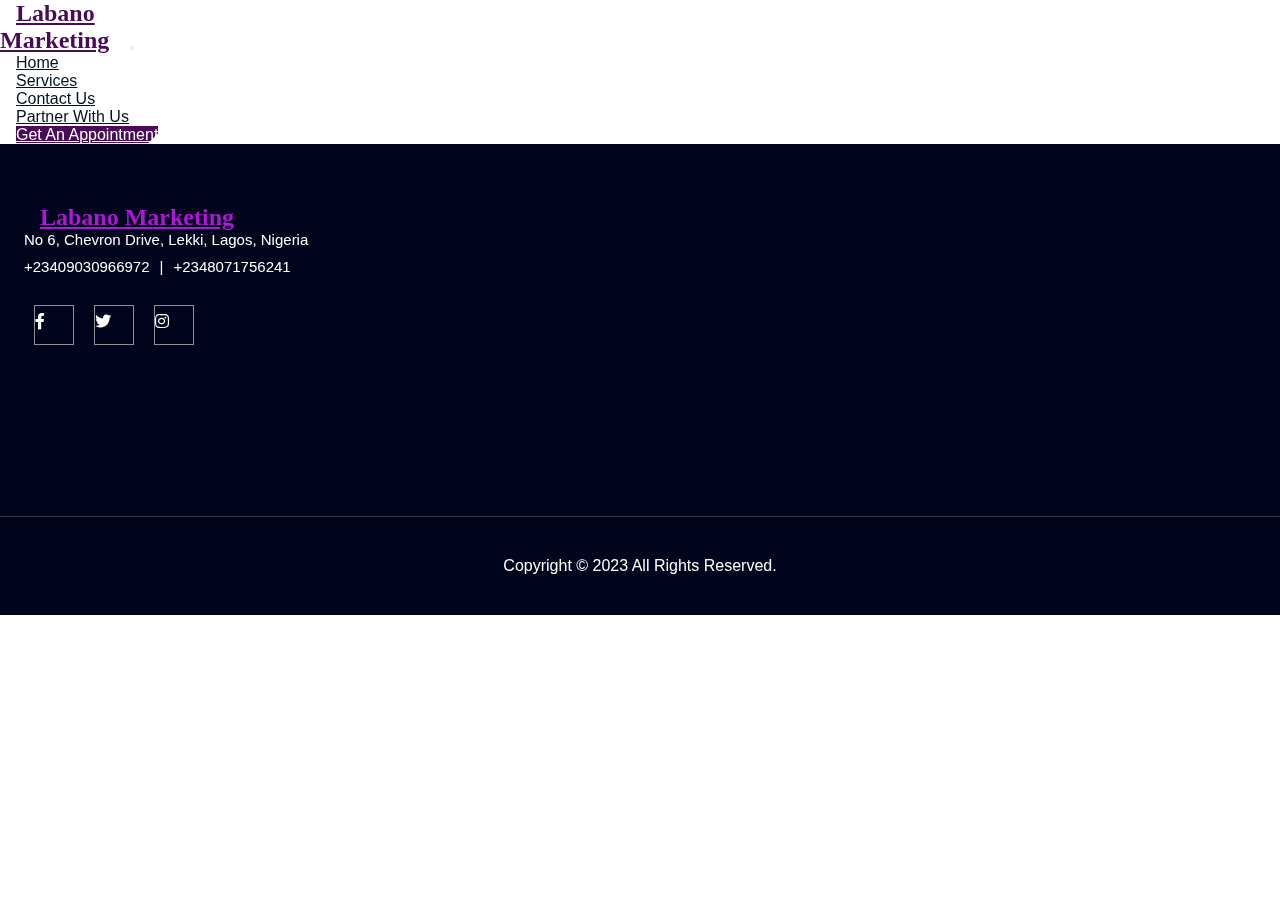
==== about.html @ 9d72ec0b "update about" ====
<!DOCTYPE html>
<html lang="en">
<head>
    <meta charset="UTF-8">
    <meta http-equiv="X-UA-Compatible" content="IE=edge">
    <meta name="viewport" content="width=device-width, initial-scale=1.0">
    <link href="https://fonts.googleapis.com/css2?family=Poppins:wght@400;600&display=swap"rel="stylesheet">
    <link rel="stylesheet" href="https://cdn.jsdelivr.net/npm/bootstrap-icons@1.10.3/font/bootstrap-icons.css">
    <link href="https://cdn.jsdelivr.net/npm/bootstrap@5.0.2/dist/css/bootstrap.min.css" rel="stylesheet" integrity="sha384-EVSTQN3/azprG1Anm3QDgpJLIm9Nao0Yz1ztcQTwFspd3yD65VohhpuuCOmLASjC" crossorigin="anonymous">
    <link rel="stylesheet" href="https://cdnjs.cloudflare.com/ajax/libs/font-awesome/5.15.3/css/all.min.css"/>
    <link href="https://fonts.googleapis.com/css?family=Lato:100,300,400,700,900"rel="stylesheet"/>
    <link rel="stylesheet" href="style.css">
    <title>about us</title>
    <link rel="shortcut icon" href="favicon-16x16.png" type="image/x-icon">
</head>
<body>

<!--             navbar              -->

<nav id="navbar" class="navbar navbar-expand-lg navbar-light bg-white">
    <div class="container-fluid  container-md">
      <a class="navbar-brand logo" href="#"><img src="">Labano <br> Marketing</a>
      <button class="navbar-toggler" type="button" data-bs-toggle="collapse" data-bs-target="#navbarSupportedContent" aria-controls="navbarSupportedContent" aria-expanded="false" aria-label="Toggle navigation">
        <span class="navbar-toggler-icon"></span>
      </button>
      <div class="collapse navbar-collapse" id="navbarSupportedContent">
        <ul class="navbar-nav me-auto mb-2 mb-lg-0 text-black-50">
            <li class="nav-item">
                <a class="nav-link " aria-current="page" href="index.html">Home</a>
              </li>
              <li class="nav-item">
                <a class="nav-link" href="#">Services</a>
              </li>
              <li class="nav-item">
                <a class="nav-link" href="contact.html">Contact Us</a>
              </li>
  
              <li class="nav-item">
                <a class="nav-link" href="#">Partner With Us</a>
              </li>
        </ul>
        <a href="https://instagram.com/labanomarketing" class="btn btn-outline-success" type="submit">Get An Appointment</a>
      </div>
    </div>
  </nav>
  


         <!--                footer section                   -->

         <section class="contact-area" id="contact">
            <div class="container">
                <div class="row">
                    <div class="col-lg-6 offset-lg-3">
                        <div class="contact-content text-center">
                            <a class="f-logo text-decoration-none" href="#">Labano Marketing</a>
                            <h6>No 6, Chevron Drive, Lekki, Lagos, Nigeria</h6>
                            <h6>+23409030966972<span>|</span>+2348071756241</h6>
                            <div class="contact-social">
                                <ul class="footer-ul">
                                    <li><a class="hover-target" href=""><i class="fab fa-facebook-f"></i></a></li>
                                    <li><a class="hover-target" href=""><i class="fab fa-twitter"></i></a></li>
                                    <li><a class="hover-target" href=""><i class="fab fa-instagram"></i></a></li>
                                </ul>
                            </div>
                        </div>
                    </div>
                </div>
            </div>
        </section>
        <!-- =============== 1.9 Contact Area End ====================-->
        <!-- =============== 1.9 Footer Area Start ====================-->
        <footer>
            <p>Copyright &copy; 2023   All Rights Reserved.</p>
        </footer>
    
    
    
    
    
    
    
    
    
    
    
    <!--          scroll reveal          -->
    
    
        <script>
    
          ScrollReveal({
              origin: 'top',
              distance: '60px',
              duration: 2500,
              delay: 300,
          });
          ScrollReveal().reveal('.hero-section h1');
          ScrollReveal().reveal('.SECTION-ONE-TEXT-DIV p',{delay: 400} );
          ScrollReveal().reveal(`.overlaybtns`, {delay: 500})
          ScrollReveal().reveal('.hero-img img',{delay: 600} );
          ScrollReveal().reveal('.who-sec',{delay: 700} );
          ScrollReveal().reveal('.card-section',{delay: 800} );
          ScrollReveal().reveal('.counter-section',{delay: 900} );
          
        </script>
    
          <script src="https://cdn.jsdelivr.net/npm/bootstrap@5.0.2/dist/js/bootstrap.bundle.min.js" integrity="sha384-MrcW6ZMFYlzcLA8Nl+NtUVF0sA7MsXsP1UyJoMp4YLEuNSfAP+JcXn/tWtIaxVXM" crossorigin="anonymous"></script>
          <script src="https://code.jquery.com/jquery-3.2.1.min.js"></script>
          <script src="https://cdnjs.cloudflare.com/ajax/libs/animejs/2.0.2/anime.min.js"></script>
          <script src="script.js"></script>
      
      </body>
      </html>
---- style.css ----
@import url('https://fonts.googleapis.com/css2?family=Niconne&display=swap');
@import url('https://fonts.googleapis.com/css2?family=Poppins:wght@300;400;500;600;700;800&display=swap');
@import url('https://fonts.googleapis.com/css2?family=Montserrat:wght@100;200;300;400;500;600;700;800;900&family=Nunito:wght@200;300;400;500;600;700;800;900;1000&display=swap');
*  {
    padding: 0;
    margin: 0;
    box-sizing: border-box;
    /* font-family: 'Niconne', cursive; */
}

body{
    font-family: sans-serif,"Playfair Display",georgia,serif;
    perspective: 1000px;
    transform-style: preserve-3d;
    box-sizing: border-box;
    /* background: #C33764;
    background: -webkit-linear-gradient(45deg, #1D2671 10%, #C33764 80%);
    background: linear-gradient(45deg, #1D2671 10%, #C33764 80%); */
}


/*                      navbar                        */


nav { 
    min-height: 12vh;
    background: #ffffff !important;
}

.logo {
    font-family: cursive;
    font-size: 1.5rem;
    color: #490b58 !important;
    font-weight: 550 !important;
}

.navbar-nav {
    margin: auto;
}

a {
    margin-inline: 1rem;
}

.nav-item a {
    color: #001122 !important;
}


.btn {
    background-color: #490b58 !important;
    color: #fff !important;
    border: none !important;
    clip-path: polygon(0 0, 100% 0, 100% calc(100% - 10px), calc(100% - 10px) 100%, 0 100%);
    transition: all 0.2s ease-in-out;
}




/*             hero section            */

.hero-section {
    min-height: 100vh;
    display: flex;
    justify-content: space-between;
}

.hero-text {
    padding-top: 12rem;
    color: #490b58;
    animation: zoom-in-zoom-out 10s ease-out infinite; 
}

@keyframes zoom-in-zoom-out {
    0% {
      transform: scale(1, 1);
    }
    50% {
      transform: scale(1.05, 1.05);
    }
    100% {
      transform: scale(1, 1);
    }
  }

.hero-text h1 {
  font-size: 55px;
  font-weight: 700;
  font-family: 'Gill Sans', 'Gill Sans MT', Calibri, 'Trebuchet MS', sans-serif;
}

.hero-text p {
    color: #131418;
}

.hero-img img {
    height: auto;
    max-width: 90%;
    animation: an 20s ease-out infinite;
}

@keyframes an{
  from{
      opacity: 1;
      transform: perspective(500px) translate3d(-35px, -40px, -150px) rotate3d(1, -1, 0, 35deg);
  }
  to{
      opacity: 1;
      transform: perspective(500px) translate3d(0, 0, 0);
  }
}

/*  medis query */

@media screen and (max-width: 992px) {
    .hero-section {
        display: block;
    }

    .hero-text h1 {
        font-size: 45px;
    }

    .hero-text {
        padding: 50px;
    }
}

@media screen and (max-width: 768px) {
    .hero-text h1 {
        font-size: 40px;
    }
}

@media screen and (max-width: 425px) {
    .hero-text h1 {
        font-size: 35px;
    }
}

@media screen and (max-width: 375px) {
    .hero-text h1 {
        font-size: 32px;
    }
}

@media screen and (max-width: 320px) {
    .hero-text h1 {
        font-size: 30px;
    }
}




/*         who are we section       */

.who-sec {
    min-height: 120vh;
    background: linear-gradient(45deg, #1D2671 10%, #C33764 80%);
  }
  
  .who {
    padding-top: 8rem;
  }
  
  .we {
    padding-top: 5rem;
    font-family: 'Gill Sans', 'Gill Sans MT', Calibri, 'Trebuchet MS', sans-serif;
  }
  
  .whobtn {
    margin: 2rem 3rem;
  }

  /*   media query  */
  
  @media screen and (max-width: 600px) {
    .who-sec {
        min-height: 180vh;
    }
  }


/*         card section           */

.card-text h1{
    color: #0d144d;
}

.card-section {
    min-height: 120vh;
    display: flex;
    padding: 0 4em;
    flex-wrap: wrap;
    justify-content: space-around;
    align-items: center;
    background: #ffffff;
  }
  .container {
    perspective: 1000px;
    height: 28vh;
    width: 100%;
    cursor: pointer;
  }
  .card {
    transform-style: preserve-3d;
    height: 100%;
    width: 100%;
    transition: 0.5s ease;
  }
  .front,
  .back {
    height: 100%;
    width: 100%;
    transform-style: preserve-3d;
    color: #fcfcfc;
    display: flex;
    align-items: center;
    justify-content: center;
    text-align: center;
    position: absolute;
    top: 0;
    bottom: 0;
    border: none;
    backface-visibility: hidden;
  }
  .front {
    background-color: #C33764;
  }
  .front img {
    width: 5em;
  }
  .content {
    transform: translateZ(60px);
  }
  .content h3 {
    font-size: 22px;
    margin-top: 1em;
    font-weight: 600;
    letter-spacing: 0.04em;
  }
  .content p {
    font-size: 14px;
    line-height: 2em;
    letter-spacing: 0.02em;
    padding: 0 3em;
  }
  .back {
    background-color: #0f043a;
    transform: rotateX(180deg);
  }
  .container:hover .card {
    transform: rotateX(180deg);
  }

  @media screen and (min-width: 992px) {
    .card-section {
      padding: 0 1em;
    }
    .container {
      flex-basis: 0 0 33.33%;
      max-width: 33.33%;
      padding: 0 1.5em;
    }
  }

  @media screen and (max-width: 768px) {
    .card-section {
        min-height: 200vh;
    }
  }


  /* button */

  #btn {
    background: linear-gradient(45deg, #0d144d 10%, #0d144d 80%);
  }

  .btn-div {
    filter: drop-shadow(2px 2px 2px crimson);
  }


  

  /*            counter box sec              */

.conter-section {
	font-family: 'Roboto', sans-serif;
	color: #fff;

	/* Push to bottom */
	display: flex;
	flex-direction: column;
	justify-content: flex-end;
	min-height: 100vh;
}


.count-box {
	max-width: 1100px;
	margin: 0 auto;
	overflow: auto;
}

.header {
	flex: 1;
	height: 100%;
	display: flex;
	align-items: center;
	justify-content: center;
}

.header h1 {
	font-size: 60px;
}

.counters {
	background: #0f043a;
	color: #fff;
	padding: 40px 20px;
}

.counters .count-box {
	display: grid;
	grid-template-columns: repeat(4, 1fr);
	grid-gap: 30px;
	text-align: center;
}


.counters .counter {
	font-size: 45px;
	margin: 10px 0;
}

.count {
    border: 2px solid #fff;
    border-radius: 10px;
}

@media (max-width: 700px) {
	.counters .count-box {
		grid-template-columns: repeat(2, 2fr);
	}

	.counters .container > div:nth-of-type(1),
	.counters .container > div:nth-of-type(2) {
		/* border-bottom: 1px lightskyblue solid; */
		padding-bottom: 20px;
	}
}


/*                  brand section                     */

.brands-text h3{
    font-weight: 900;
    color: #0f043a;
}

.brand-img {
   margin-inline: 0.5em;
   justify-content: space-between;
}

.img-2 {
    margin-top: 5.5rem;
}

.img-3 {
    margin-top: 5rem;
}

.img-4 {
    margin-top: 5rem;
}

.img-5 {
    margin-top: 5rem;
}

.img-6 {
    margin-top: 5rem;
}

/* media query */

 @media (max-width: 600px) {
    .brands-text h3 {
        font-size: 20px;
     }  
}

@media (max-width: 400px) {
    .brands-text h3 {
        font-size: 16px;
     }  
}

@media (max-width: 350px) {
    .brands-text h3 {
        font-size: 16px;
     }  
}

/* @media (max-width: 425px) {
    .brand-img-div {
        margin: auto;
        justify-content: center;
        align-items: center;
        place-items: center;
    }
} */









/*                 contact form         */




html {
  scroll-behavior: smooth;
}

.form-container-main {
  min-height: 100vh;
  width: 100%;
  display:flex;
  justify-content: center;
  align-items: center;
  padding: 30px 0px;
  background: linear-gradient(45deg, #1D2671 10%, #C33764 80%);
}

.form-container {
  width: 50%;
  background-color: #090f42;
  padding: 30px 30px 30px 0px;
  display: flex;
  border-left: 5px solid crimson;
  clip-path: polygon(0 0, 100% 0, 100% calc(100% - 20px), calc(100% - 20px) 100%, 0 100%);
}

  /*  media query */

  @media (max-width:1200px){

    .form-container {
    width: 65%;
    }
  }

  @media(max-width:1100px) {

    .form-container {
        width: 80%;
    }
    
  }

  @media(max-width:800px) {

    .form-container {
        display: block;
        padding: 30px;
        width: 90%;
    }
   

    .form-image {
      height: 300px;
    }
  }


  .form-image {
    flex-basis:50%;
  }
    .montserrat{
      margin-left: 30px;
      color: white;
      font-weight: 800;
    }
    

    @media(max-width:800px) {
        .montserrat{
            margin-left: 0px;
        }
    }
       
      
/*     
    model-viewer {
      margin-top:-30px;
      height:100%;
      width:100%;
    } */


  

  .form {
    flex-basis:50%;
  }

    input{
      color: #fff;
      width: 100%;
      background-color: #194653;
      border: none;
      outline: none;
      padding: 10px;
      margin-bottom: 20px;
      font-weight: bold;
      transition: all 0.2s ease-in-out;
      border-left: 1px solid transparent;
    }

    input:focus {
        border-left: 5px solid crimson;
      }
    

    textarea {
      width: 100%;
      padding: 10px;
      border: none;
      outline: none;
      background-color: #0c3c4b;
      color: #fff;
      font-weight: bold;
      resize: none;
      max-height: 150px;
      margin-bottom: 20px;
      border-left: 1px solid transparent;
      transition: all 0.2s ease-in-out;
    }

      textarea:focus {
        border-left: 5px solid crimson;
      }
    

    .button-container {
      display: flex;
      gap: 10px;
    }

    .send-button {

        flex-basis: 70%;
        background: crimson;
        padding:10px;
        color: #fff;
        text-align: center;
        font-weight: bold;
        border: 1px solid transparent;
        transition: all 0.2s ease-in-out;
    }

    .send-button:hover {
          background:transparent;
          border: 1px solid crimson;
          color: #fff;
        }
      

    .reset-button-container {
        filter: drop-shadow(1px 1px 0px crimson);
        flex-basis: 30%;
      }
    .reset-button {
          position: relative;
          text-align: center;
          padding: 10px;
          color: #fff;
          font-weight: bold;
          background: #03051a;
          clip-path: polygon(0 0, 100% 0, 100% calc(100% - 10px), calc(100% - 10px) 100%, 0 100%);
          transition: all 0.2s ease-in-out;
    }

    .reset-button:hover {
            background: crimson;
            color: #fff;
    }




/*             footer section                */


.footer-ul {
  margin: 0;
  padding: 0;
  list-style: none;
}

.f-logo {
    color: #b016d6;
    font-family: cursive;
    font-size: 1.5rem;
    font-weight: 550 !important;
}
.contact-area {
  padding: 60px 0;
  border-bottom: 1px solid #353C46;
height: auto;
overflow: hidden;
}

.contact-content p {
font-size: 15px;
margin: 30px 0 60px;
position: relative;
}

.contact-content p::after {
background: #fff;
bottom: -30px;
content: "";
height: 1px;
left: 50%;
position: absolute;
transform: translate(-50%);
width: 80%;
}

.contact-content h6 {
color: #fff;
font-size: 15px;
font-weight: 400;
margin-bottom: 10px;
}

.contact-content span {
color: #fff;
margin: 0 10px;
}

.contact-social {
margin-top: 30px;
}

.contact-social > ul {
display: inline-flex;
}

.contact-social ul li a {
border: 1px solid #8b9199;
color: #fff;
display: inline-block;
height: 40px;
margin: 0 10px;
padding-top: 7px;
transition: all 0.4s ease 0s;
width: 40px;
}

.contact-social ul li a:hover {
border: 1px solid #C33764;
color: #C33764;
}

.contact-content img {
max-width: 210px;
}

.contact-area, footer {
background: #01041d;
color: #fff;
}

footer p {
padding: 40px 0;
text-align: center;
}

footer {
  height: auto;
  overflow: hidden;
}



/*                               services pages                          */




/*                               about us page                          */




/*                               partner page                           */
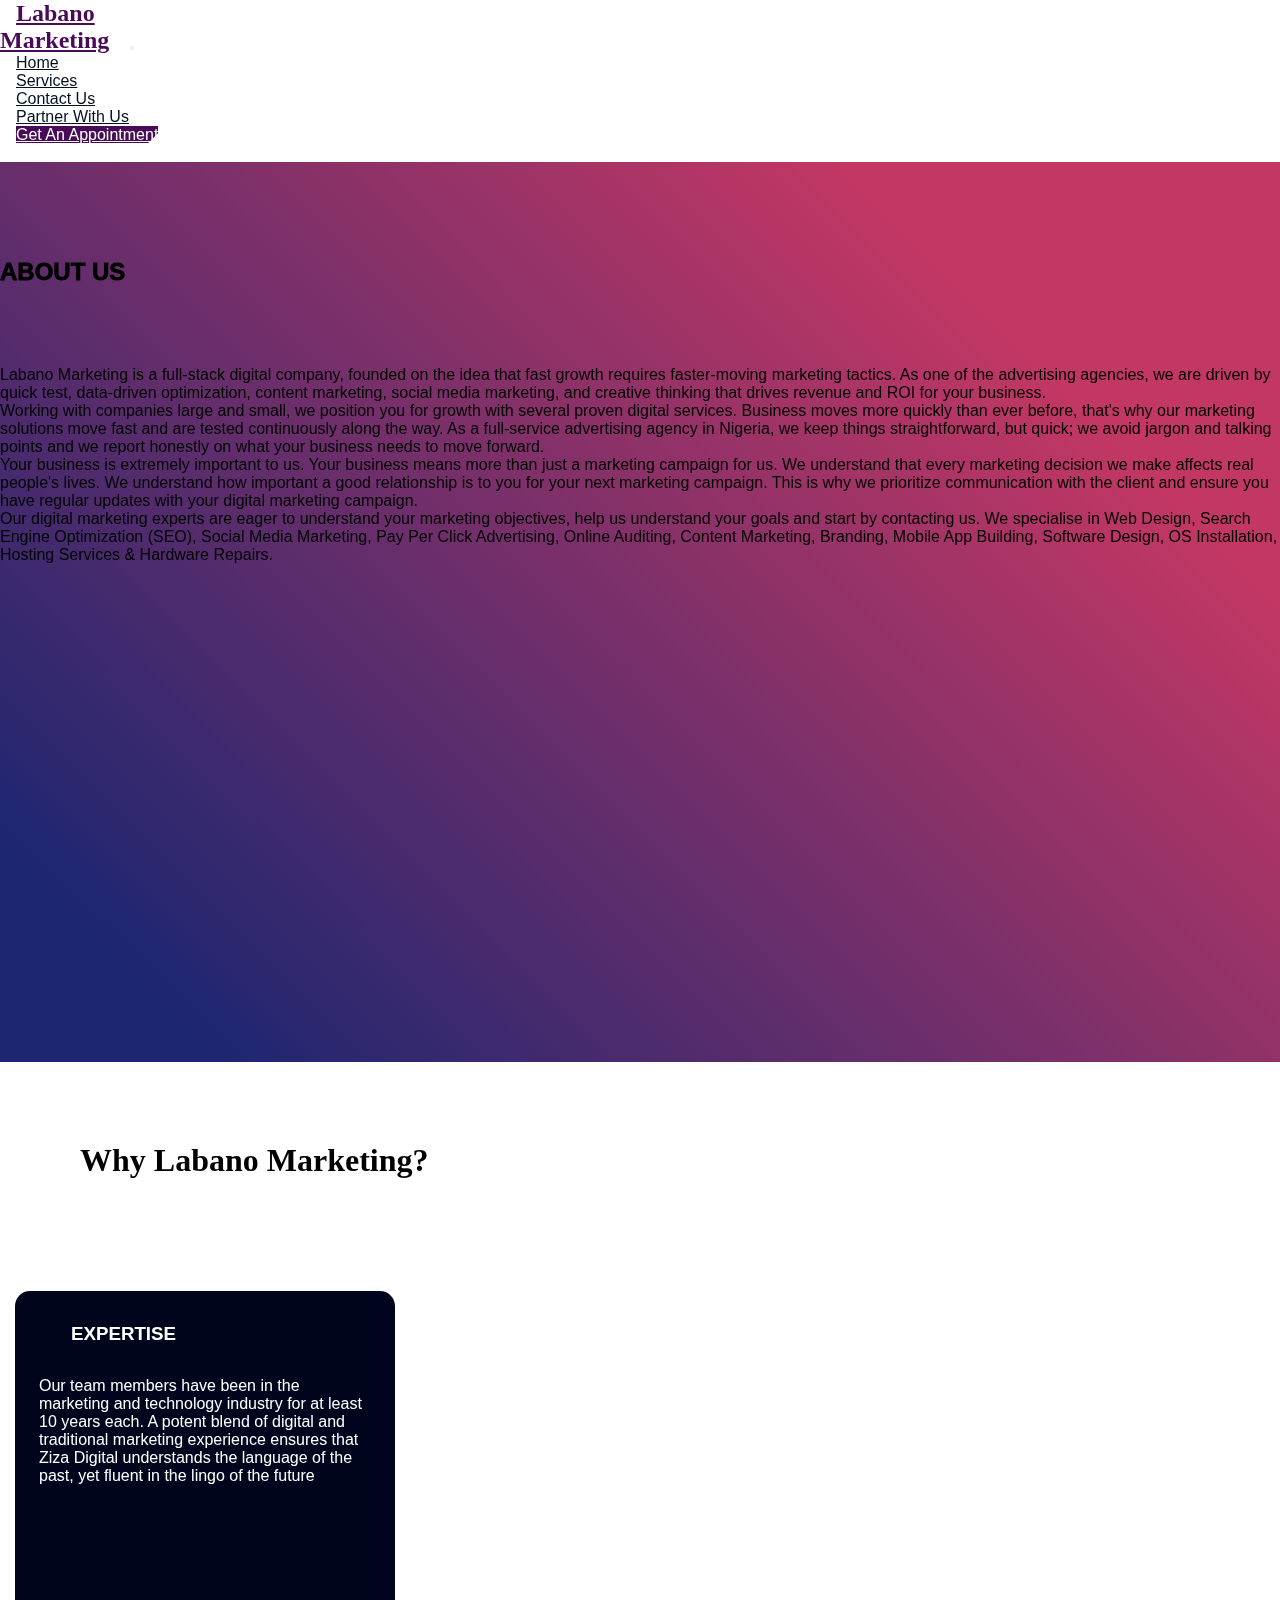
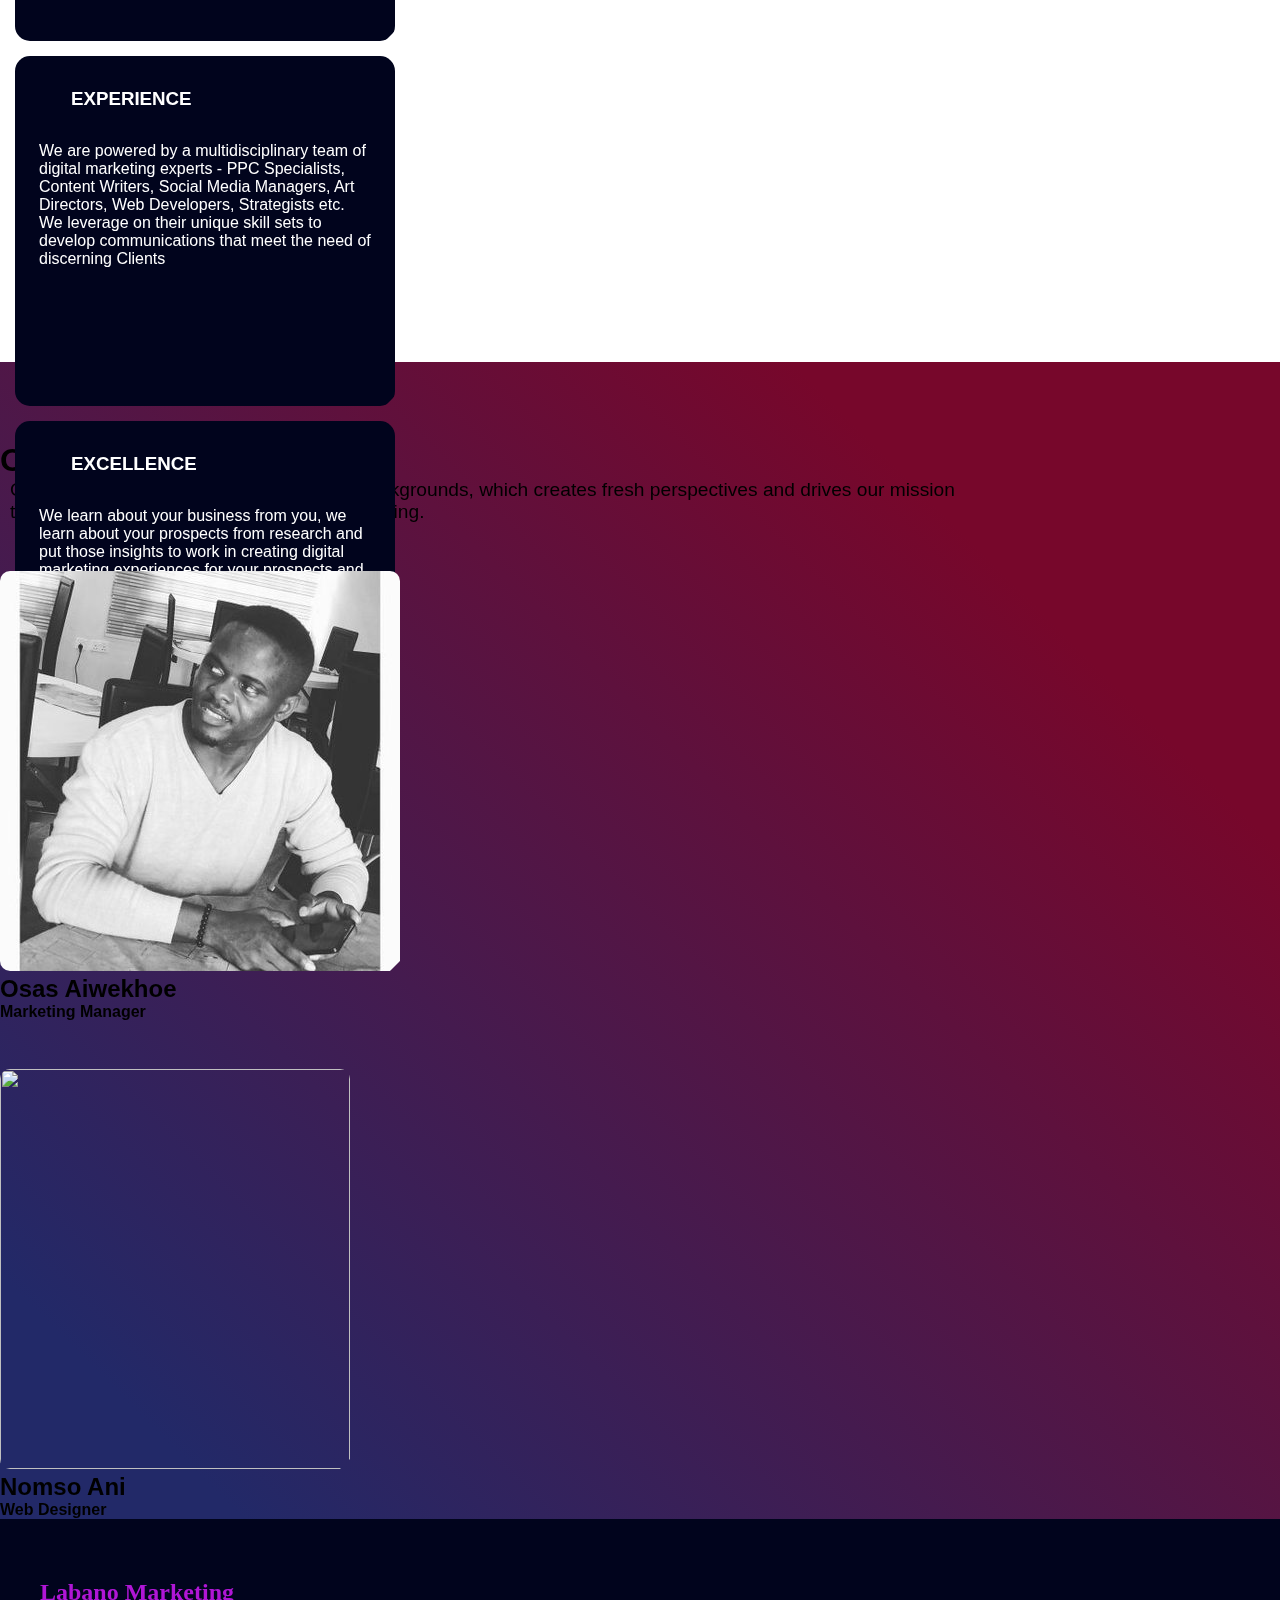
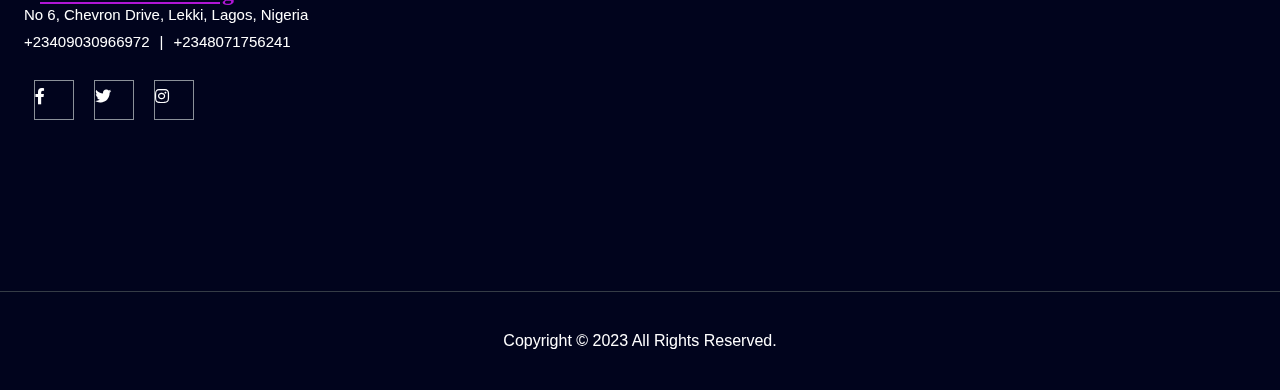
==== commit d39acf32: "update about" ====
--- a/about.html
+++ b/about.html
@@ -10,7 +10,7 @@
     <link rel="stylesheet" href="https://cdnjs.cloudflare.com/ajax/libs/font-awesome/5.15.3/css/all.min.css"/>
     <link href="https://fonts.googleapis.com/css?family=Lato:100,300,400,700,900"rel="stylesheet"/>
     <link rel="stylesheet" href="style.css">
-    <title>about us</title>
+    <title>about-us</title>
     <link rel="shortcut icon" href="favicon-16x16.png" type="image/x-icon">
 </head>
 <body>
@@ -29,21 +29,108 @@
                 <a class="nav-link " aria-current="page" href="index.html">Home</a>
               </li>
               <li class="nav-item">
-                <a class="nav-link" href="#">Services</a>
+                <a class="nav-link" href="services.html">Services</a>
               </li>
               <li class="nav-item">
                 <a class="nav-link" href="contact.html">Contact Us</a>
               </li>
   
               <li class="nav-item">
-                <a class="nav-link" href="#">Partner With Us</a>
+                <a class="nav-link" href="partner.html">Partner With Us</a>
               </li>
         </ul>
         <a href="https://instagram.com/labanomarketing" class="btn btn-outline-success" type="submit">Get An Appointment</a>
       </div>
     </div>
   </nav>
-  
+
+
+
+
+  <div class="about-pic">
+    <img src="group-pic.jpg" alt="">
+   </div>
+
+
+      <!--              who are we section             -->
+
+ <section class="who-sec overflow-hidden">
+    <div class="who">
+     <h2 class="text-center pb-lg-3 text-white">ABOUT US</h2>
+    </div>
+  
+    <div class="we container-sm text-white">
+      <p class="">
+        Labano Marketing is a full-stack digital company, founded on the idea that fast growth requires faster-moving marketing tactics. As one of the advertising agencies, we are driven by quick test, data-driven optimization, content marketing, social media marketing, and creative thinking that drives revenue and ROI for your business. 
+      </p>
+  
+      <p>
+        Working with companies large and small, we position you for growth with several proven digital services. Business moves more quickly than ever before, that's why our marketing solutions move fast and are tested continuously along the way. As a  full-service advertising agency in Nigeria, we keep things straightforward, but quick; we avoid jargon and talking points and we report honestly on what your business needs to move forward.
+      </p>
+  
+      <p>
+        Your business is extremely important to us. Your business means more than just a marketing campaign for us. We understand that every marketing decision we make affects real people's lives. We understand how important a good relationship is to you for your next marketing campaign. This is why we prioritize communication with the client and ensure you have regular updates with your digital marketing campaign.
+      </p>
+  
+      <p>
+        Our digital marketing experts are eager to understand your marketing objectives, help us understand your goals and start by contacting us. We specialise in Web Design, Search Engine Optimization (SEO), Social Media Marketing, Pay Per Click Advertising, Online Auditing, Content Marketing, Branding, Mobile App Building, Software Design, OS Installation, Hosting Services & Hardware Repairs.
+      </p>
+  
+    </div>
+   </section>
+
+
+   <!--          why section         -->
+
+   <section class=" card-sec-1">
+      
+    <div class="card-sec-text text-center">
+      <h1>Why Labano Marketing?</h1>
+    </div>
+
+    <div class="d-flex justify-content-center flex-wrap card-div">
+      <div class="card-1 container">
+          <h3 class="text-center">EXPERTISE</h3>
+          <p class="text-center" >Our team members have been in the marketing and technology industry for at least 10 years each. A potent blend of digital and traditional marketing experience ensures that Ziza Digital understands the language of the past, yet fluent in the lingo of the future</p>
+      </div>
+
+      <div class="card-1 container">
+          <h3 class="text-center">EXPERIENCE</h3>
+          <p class="text-center"> We are powered by a multidisciplinary team of digital marketing experts - PPC Specialists, Content Writers, Social Media Managers, Art Directors, Web Developers, Strategists etc. We leverage on their unique skill sets to develop communications that meet the need of discerning Clients</p>
+         
+      </div>
+      <div class="card-1 container">
+          <h3 class="text-center" >EXCELLENCE</h3>
+          <p class="text-center"> We learn about your business from you, we learn about your prospects from research and put those insights to work in creating digital marketing experiences for your prospects and clients </p>
+      </div>
+    </div>
+
+  </section>
+
+
+  <!--             team section               -->
+  
+  <section class="team-sec">
+    <div class="team-text text-lg-center text-sm-center">
+      <h1 class="text-white">Our Team</h1>
+      <p class="team-p font-monospace text-white">Our team is defined by its eclectic mix of backgrounds, which creates fresh perspectives and drives our mission <br> to building Africa’s largest platform for Marketing.</p>
+    </div>
+
+    <div class="team-image d-flex justify-content-evenly flex-wrap">
+
+      <div class="osas">
+        <img class="team-img" src="osas-labano-homes.jpg" width= alt="">
+        <h2 class="text-center text-white">Osas Aiwekhoe</h2>
+        <h4 class="text-center text-white">Marketing Manager</h4>
+      </div>
+
+      <div class="nomso">
+        <img class="team-img"  src="nomso labano marketing.jpg" width="350" height="400" alt="">
+        <h2 class="text-center text-white">Nomso Ani</h2>
+        <h4 class="text-center text-white">Web Designer</h4>
+      </div>
+    </div>
+  </section>
 
 
          <!--                footer section                   -->
--- a/style.css
+++ b/style.css
@@ -157,12 +157,16 @@
 /*         who are we section       */
 
 .who-sec {
-    min-height: 120vh;
+    min-height: 100vh;
     background: linear-gradient(45deg, #1D2671 10%, #C33764 80%);
   }
   
   .who {
-    padding-top: 8rem;
+    padding-top: 6rem;
+  }
+
+  .who h2 {
+    font-weight: 1000;
   }
   
   .we {
@@ -703,6 +707,158 @@
 
 /*                               about us page                          */
 
+.about-pic img {
+  width: 100%;
+  height: auto;
+}
+
+
+
+/*         card section 1        */
+
+.card-sec-1 {
+    
+  background-color: #fff;
+  height: 100vh;
+}
+
+.card-sec-text {
+  padding: 5rem;
+  font-family: 'fantasy';
+}
+
+.card-div {
+  margin-top: 2rem;
+}
+
+.card-1 {
+  background: #01041d;
+  height: 350px;
+  width: 380px;
+  border-radius: 15px;
+  margin: 15px;
+  clip-path: polygon(0 0, 100% 0, 100% calc(100% - 10px), calc(100% - 10px) 100%, 0 100%);
+          transition: all 0.2s ease-in-out;
+          
+}
+
+.card-1 h3 {
+  padding: 2rem;
+  color: #fff;
+}
+
+.card-1 p {
+  color: #fff;
+}
+
+
+.card p {
+  padding: 10px;
+}
+
+.card-sec-text:hover {
+  animation: shake 0.5s infinite;
+}
+
+.card-1:hover {
+  background-color: #031930;
+  color: #001122;
+  cursor: pointer;
+  transform: scale(1.03);
+  transition: all 1s ease;
+  animation: shake 0.5s infinite;
+}
+
+@media (min-width: 1px) and (max-width: 991px) {
+  .card-sec-1 {
+    height: auto;
+  }
+}
+
+
+ /* our team section */
+
+ .team-sec {
+  background: linear-gradient(45deg, #222968 10%, #77072b 80%);
+ }
+
+ .team-text {
+  padding-top: 5rem;
+ }
+
+ .team-p {
+  font-size: larger;
+  padding-left: 10px;
+  padding-right: 10px;
+ }
+ 
+ .team-img {
+  max-width: 100%;
+  margin-top: 3rem;
+  border-radius: 10px;
+  clip-path: polygon(0 0, 100% 0, 100% calc(100% - 10px), calc(100% - 10px) 100%, 0 100%);
+ }
+
+ .team-img:hover {
+  animation: shake 0.5s infinite;
+ }
+
+ @keyframes shake {
+  0% {
+    transform: translate(1px, -2px) rotate(-1deg);
+  }
+  10% {
+    transform: translate(-1px, 2px) rotate(-1deg);
+  }
+  20% {
+    transform: translate(1px, 2px) rotate(0deg);
+  }
+  30% {
+    transform: translate(3px, 2px) rotate(0deg);
+  }
+  40% {
+    transform: translate(1px, -1px) rotate(1deg);
+  }
+  50% {
+    transform: translate(-1px, -2px) rotate(-1deg);
+  }
+  60% {
+    transform: translate(-3px, 1px) rotate(0deg);
+  }
+  70% {
+    transform: translate(3px, 1px) rotate(-1deg);
+  }
+  80% {
+    transform: translate(-1px, -1px) rotate(1deg);
+  }
+  90% {
+    transform: translate(-3px, 0px) rotate(1deg);
+  }
+  100% {
+    transform: translate(1px, 1px) rotate(0deg);
+  }
+}
+
+/*   media query   */
+
+ @media (min-width: 1px) and (max-width: 575px) {
+  .team-text {
+    text-align:center;
+  }
+
+  .team-p {
+    font-size: medium;
+  }
+ }
+
+ @media (min-width: 1px) and (max-width: 400px) {
+  .team-p {
+    font-size: small;
+  }
+ }
+
+
+
 
 
 
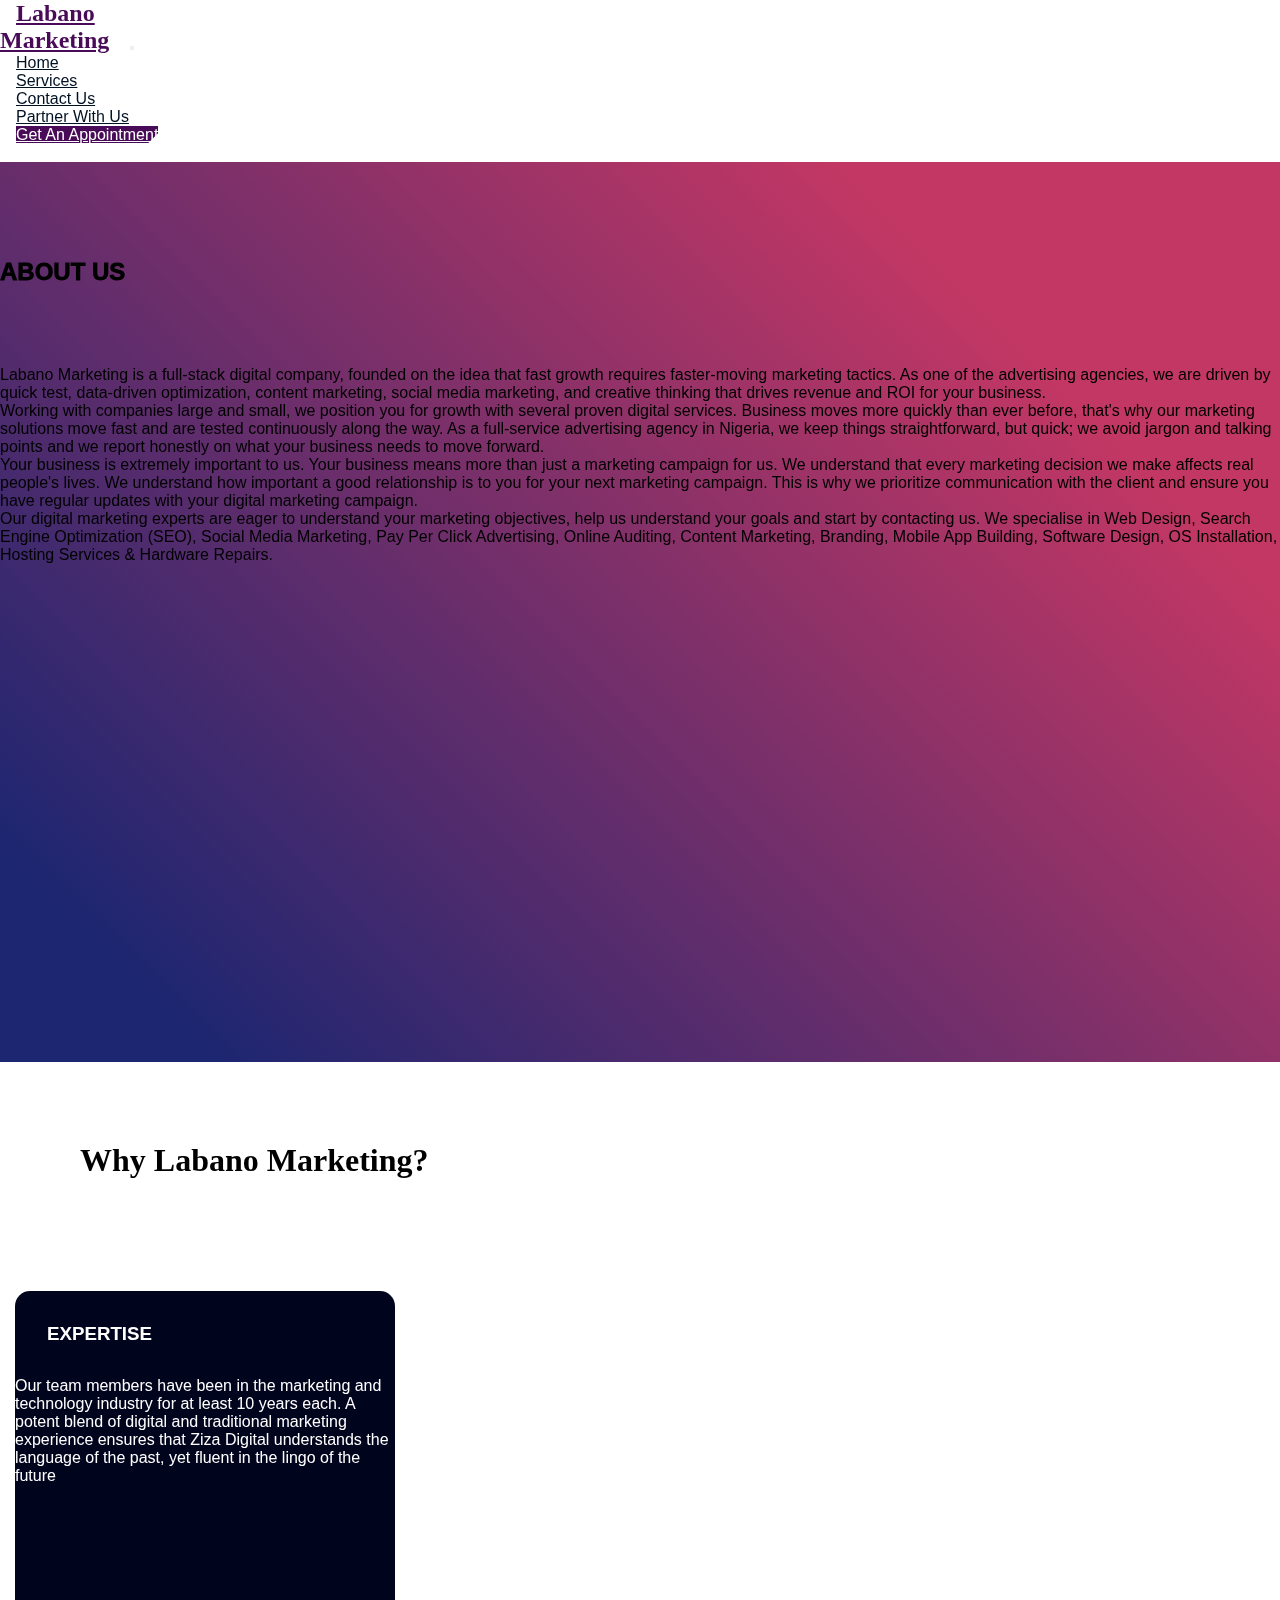
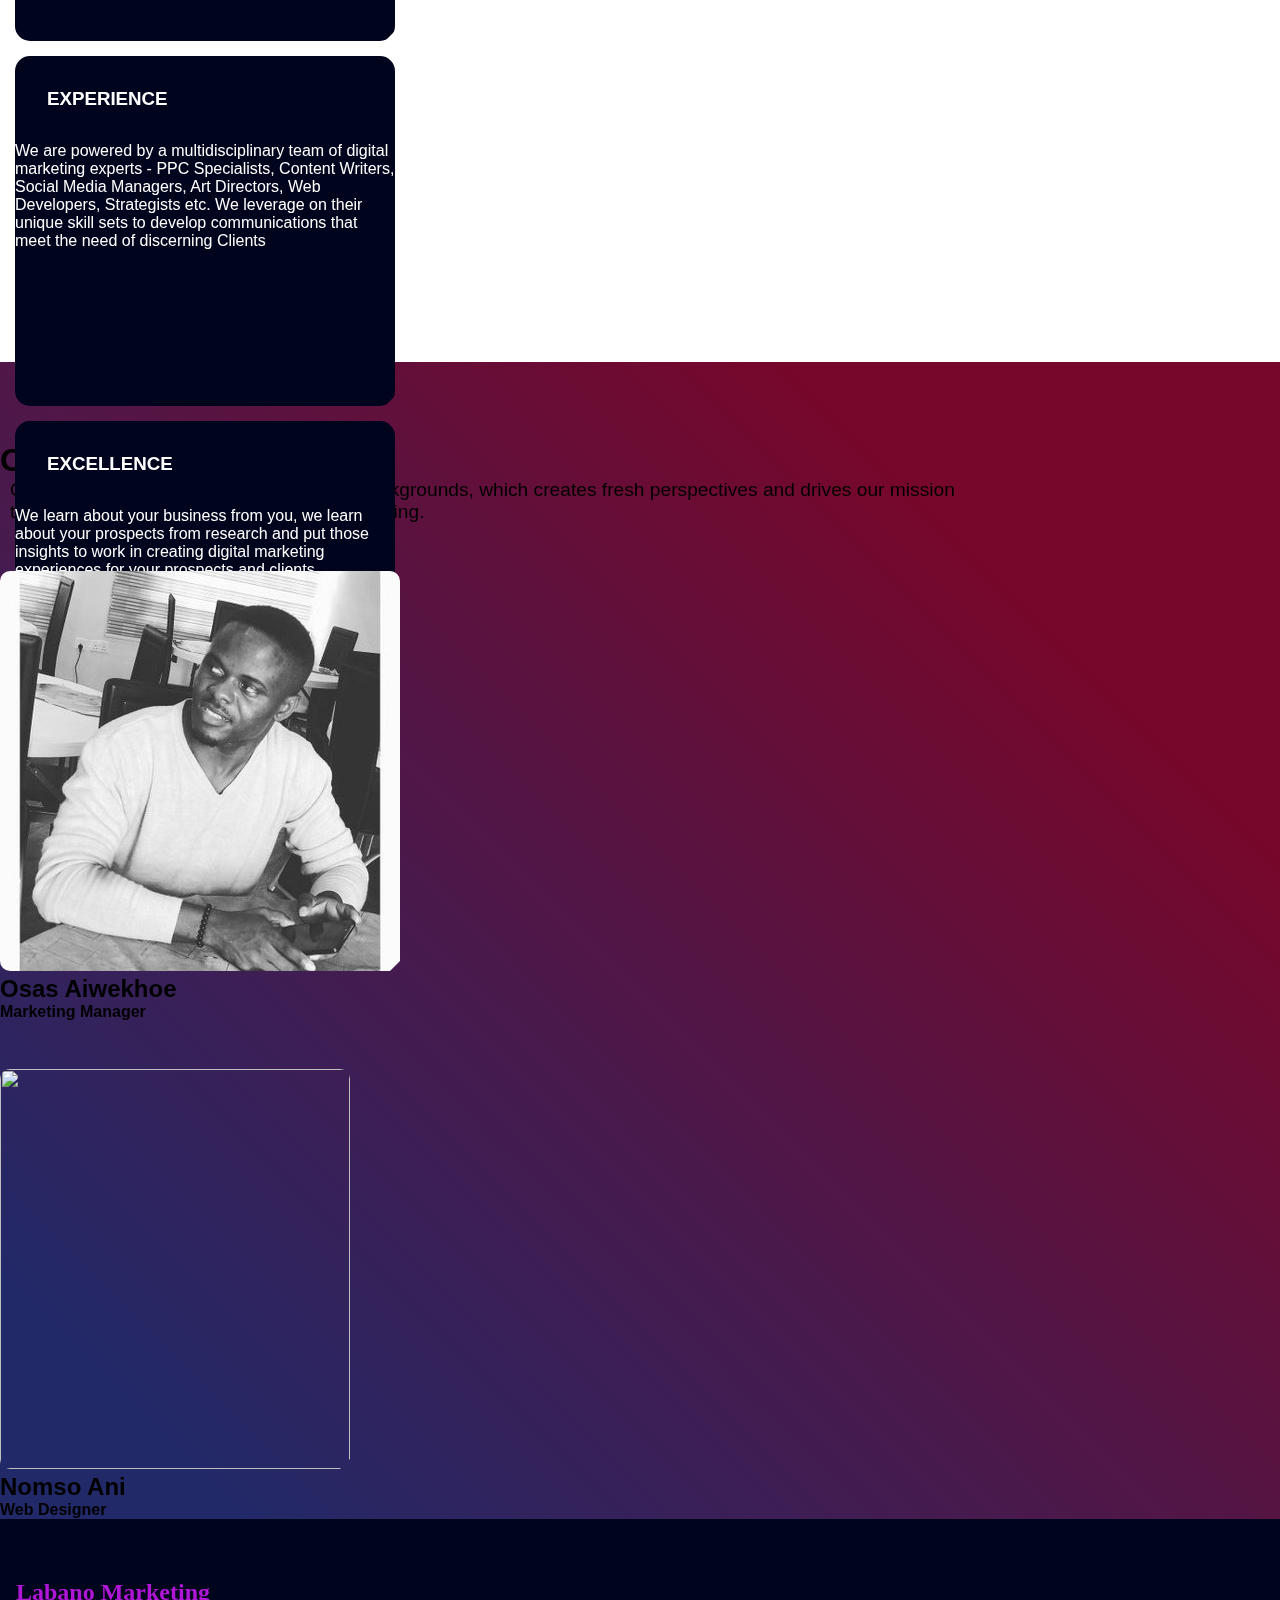
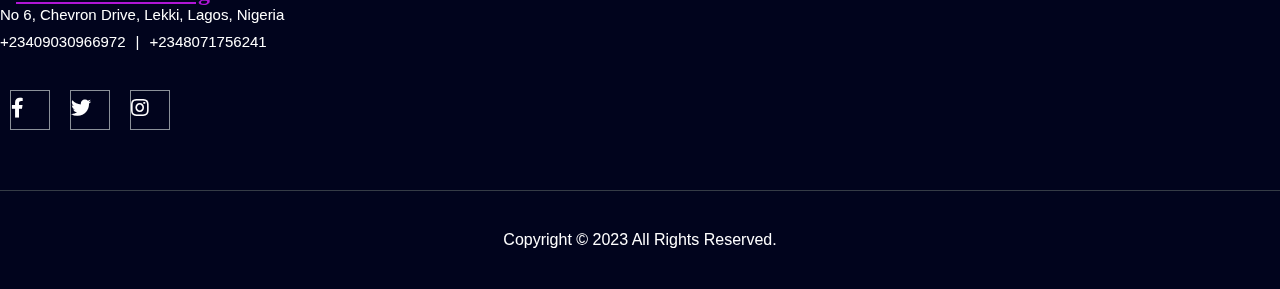
==== commit b30cc84a: "update services" ====
--- a/about.html
+++ b/about.html
@@ -89,17 +89,17 @@
     </div>
 
     <div class="d-flex justify-content-center flex-wrap card-div">
-      <div class="card-1 container">
+      <div class="card-1 container-sm">
           <h3 class="text-center">EXPERTISE</h3>
           <p class="text-center" >Our team members have been in the marketing and technology industry for at least 10 years each. A potent blend of digital and traditional marketing experience ensures that Ziza Digital understands the language of the past, yet fluent in the lingo of the future</p>
       </div>
 
-      <div class="card-1 container">
+      <div class="card-1 container-sm">
           <h3 class="text-center">EXPERIENCE</h3>
           <p class="text-center"> We are powered by a multidisciplinary team of digital marketing experts - PPC Specialists, Content Writers, Social Media Managers, Art Directors, Web Developers, Strategists etc. We leverage on their unique skill sets to develop communications that meet the need of discerning Clients</p>
          
       </div>
-      <div class="card-1 container">
+      <div class="card-1 container-sm">
           <h3 class="text-center" >EXCELLENCE</h3>
           <p class="text-center"> We learn about your business from you, we learn about your prospects from research and put those insights to work in creating digital marketing experiences for your prospects and clients </p>
       </div>
--- a/style.css
+++ b/style.css
@@ -181,9 +181,9 @@
   /*   media query  */
   
   @media screen and (max-width: 600px) {
-    .who-sec {
-        min-height: 180vh;
-    }
+    /* .who-sec {
+        min-height: 130vh;
+    } */
   }
 
 
@@ -194,7 +194,7 @@
 }
 
 .card-section {
-    min-height: 120vh;
+    min-height: 100vh;
     display: flex;
     padding: 0 4em;
     flex-wrap: wrap;
@@ -202,7 +202,7 @@
     align-items: center;
     background: #ffffff;
   }
-  .container {
+  .card-cont {
     perspective: 1000px;
     height: 28vh;
     width: 100%;
@@ -263,7 +263,7 @@
     .card-section {
       padding: 0 1em;
     }
-    .container {
+    .card-cont {
       flex-basis: 0 0 33.33%;
       max-width: 33.33%;
       padding: 0 1.5em;
@@ -292,7 +292,7 @@
 
   /*            counter box sec              */
 
-.conter-section {
+.counter-section {
 	font-family: 'Roboto', sans-serif;
 	color: #fff;
 
@@ -300,7 +300,7 @@
 	display: flex;
 	flex-direction: column;
 	justify-content: flex-end;
-	min-height: 100vh;
+	/* min-height: 100vh; */
 }
 
 
@@ -428,179 +428,283 @@
 
 
 
-/*                 contact form         */
-
-
-
-
-html {
-  scroll-behavior: smooth;
-}
-
-.form-container-main {
+/*                   contact Us                  */
+
+.contact {
+  background: linear-gradient(to left, #C33764 20%, #1D2671 100%);
+  font-size: 12px;
+  margin-bottom: -50px;
+  /* min-height: 100vh; */
+ }
+
+ input {
+  font-family: 'Montserrat', sans-serif;
+  font-weight: 700;
+  letter-spacing: 1.4px;
+}
+
+input:focus {
+  border-left: 3px solid crimson;
+}
+
+ .background {
+  display: flex;
   min-height: 100vh;
+}
+
+#container {
+  flex: 0 1 700px;
+  margin: auto;
+  padding: 10px;
+
+}
+
+.screen {
+  position: relative;
+  background: #01041d;
+  border-radius: 15px;
+}
+
+.screen:after {
+  content: '';
+  display: block;
+  position: absolute;
+  top: 0;
+  left: 20px;
+  right: 20px;
+  bottom: 0;
+  border-radius: 15px;
+  box-shadow: 20px 20px 40px rgba(0, 0, 0, .4);
+  z-index: -1;
+}
+
+.screen-header {
+  display: flex;
+  align-items: center;
+  padding: 10px 20px;
+  background: #01041d;
+  border-top-left-radius: 15px;
+  border-top-right-radius: 15px;
+}
+
+.screen-header-left {
+  margin-right: auto;
+}
+
+.screen-header-button {
+  display: inline-block;
+  width: 8px;
+  height: 8px;
+  margin-right: 3px;
+  border-radius: 8px;
+  background: white;
+}
+
+.screen-header-button.close {
+  background: #5b1dea;
+}
+
+.screen-header-button.maximize {
+  background: #fd2167;
+}
+
+.screen-header-button.minimize {
+  background: #b016d6;
+}
+
+.screen-header-right {
+  display: flex;
+}
+
+.screen-header-ellipsis {
+  width: 3px;
+  height: 3px;
+  margin-left: 2px;
+  border-radius: 8px;
+  background: #999;
+}
+
+.screen-body {
+  display: flex;
+}
+
+.screen-body-item {
+  flex: 1;
+  padding: 50px;
+}
+
+.screen-body-item.left {
+  display: flex;
+  flex-direction: column;
+}
+
+.app-title {
+  display: flex;
+  flex-direction: column;
+  position: relative;
+  color: whitesmoke;
+  font-size: 25px;
+}
+
+/* .app-title:after {
+  content: '';
+  display: block;
+  position: absolute;
+  left: 0;
+  bottom: -10px;
+  width: 25px;
+  height: 4px;
+  background: whitesmoke;
+} */
+
+.app-contact {
+  margin-top: auto;
+  font-size: 14px;
+  color: whitesmoke;
+}
+
+.app-form-group {
+  margin-bottom: 15px;
+}
+
+.app-form-group.message {
+  margin-top: 40px;
+}
+
+.app-form-group.buttons {
+  margin-bottom: 0;
+  text-align: right;
+}
+
+.app-form-control {
   width: 100%;
-  display:flex;
+  padding: 10px 0;
+  background: none;
+  border: none;
+  border-bottom: 1px solid #b3b2b2;
+  color: #f0eeee;
+  font-size: 14px;
+  text-transform: uppercase;
+  outline: none;
+  transition: border-color .2s;
+}
+
+.app-form-control::placeholder {
+  color: #838181;
+}
+
+.app-form-control:focus {
+  border-bottom-color: #ddd;
+}
+
+.app-form-button {
+  background: none;
+  border: none;
+  color: white;
+  font-size: 16px;
+  cursor: pointer;
+  outline: none;
+}
+
+.app-form-button:hover {
+  color: #fd2f70;
+}
+
+.credits {
+  display: flex;
   justify-content: center;
   align-items: center;
-  padding: 30px 0px;
-  background: linear-gradient(45deg, #1D2671 10%, #C33764 80%);
-}
-
-.form-container {
-  width: 50%;
-  background-color: #090f42;
-  padding: 30px 30px 30px 0px;
+  margin-top: 20px;
+  color: #ffa4bd;
+  font-family: 'Roboto Condensed', sans-serif;
+  font-size: 16px;
+  font-weight: normal;
+}
+
+.credits-link {
   display: flex;
-  border-left: 5px solid crimson;
-  clip-path: polygon(0 0, 100% 0, 100% calc(100% - 20px), calc(100% - 20px) 100%, 0 100%);
-}
-
-  /*  media query */
-
-  @media (max-width:1200px){
-
-    .form-container {
-    width: 65%;
-    }
-  }
-
-  @media(max-width:1100px) {
-
-    .form-container {
-        width: 80%;
-    }
-    
-  }
-
-  @media(max-width:800px) {
-
-    .form-container {
-        display: block;
-        padding: 30px;
-        width: 90%;
-    }
-   
-
-    .form-image {
-      height: 300px;
-    }
-  }
-
-
-  .form-image {
-    flex-basis:50%;
-  }
-    .montserrat{
-      margin-left: 30px;
-      color: white;
-      font-weight: 800;
-    }
-    
-
-    @media(max-width:800px) {
-        .montserrat{
-            margin-left: 0px;
-        }
-    }
-       
-      
-/*     
-    model-viewer {
-      margin-top:-30px;
-      height:100%;
-      width:100%;
-    } */
-
-
+  align-items: center;
+  color: #fff;
+  font-weight: bold;
+  text-decoration: none;
+}
+
+.dribbble {
+  width: 20px;
+  height: 20px;
+  margin: 0 5px;
+}
+
+@media screen and (max-width: 520px) {
+  .screen-body {
+    flex-direction: column;
+  }
+
+  .screen-body-item.left {
+    margin-bottom: 30px;
+  }
+
+  .app-title {
+    flex-direction: row;
+  }
+
+  .app-title span {
+    margin-right: 12px;
+  }
+
+  .app-title:after {
+    display: none;
+  }
+}
+
+@media screen and (max-width: 600px) {
+  .screen-body {
+    padding: 40px;
+  }
+
+  .screen-body-item {
+    padding: 0;
+  }
+}
+
+/*    social icons   */
+
+.contact-social {
+  margin-top: 20px;
+  display: flex;
   
-
-  .form {
-    flex-basis:50%;
-  }
-
-    input{
-      color: #fff;
-      width: 100%;
-      background-color: #194653;
-      border: none;
-      outline: none;
-      padding: 10px;
-      margin-bottom: 20px;
-      font-weight: bold;
-      transition: all 0.2s ease-in-out;
-      border-left: 1px solid transparent;
-    }
-
-    input:focus {
-        border-left: 5px solid crimson;
-      }
-    
-
-    textarea {
-      width: 100%;
-      padding: 10px;
-      border: none;
-      outline: none;
-      background-color: #0c3c4b;
-      color: #fff;
-      font-weight: bold;
-      resize: none;
-      max-height: 150px;
-      margin-bottom: 20px;
-      border-left: 1px solid transparent;
-      transition: all 0.2s ease-in-out;
-    }
-
-      textarea:focus {
-        border-left: 5px solid crimson;
-      }
-    
-
-    .button-container {
-      display: flex;
-      gap: 10px;
-    }
-
-    .send-button {
-
-        flex-basis: 70%;
-        background: crimson;
-        padding:10px;
-        color: #fff;
-        text-align: center;
-        font-weight: bold;
-        border: 1px solid transparent;
-        transition: all 0.2s ease-in-out;
-    }
-
-    .send-button:hover {
-          background:transparent;
-          border: 1px solid crimson;
-          color: #fff;
-        }
-      
-
-    .reset-button-container {
-        filter: drop-shadow(1px 1px 0px crimson);
-        flex-basis: 30%;
-      }
-    .reset-button {
-          position: relative;
-          text-align: center;
-          padding: 10px;
-          color: #fff;
-          font-weight: bold;
-          background: #03051a;
-          clip-path: polygon(0 0, 100% 0, 100% calc(100% - 10px), calc(100% - 10px) 100%, 0 100%);
-          transition: all 0.2s ease-in-out;
-    }
-
-    .reset-button:hover {
-            background: crimson;
-            color: #fff;
-    }
-
+ 
+}
+
+
+.contact-social .fab {
+color: white;
+font-size: 20px;
+
+}
+
+.contact-social {
+  display: inline-flex;
+  text-decoration: none;
+  list-style: none;
+}
+
+.contact-social  a {
+  color: #8b9199;
+  display: inline-block;
+  height: 40px;
+  padding-top: 7px;
+  transition: all 0.4s ease 0s;
+
+}
+
+/* media query */
+
+@media screen and (max-width: 520px) {
+  .contact {
+      min-height: 110vh;
+  }
+}
 
 
 
@@ -701,6 +805,86 @@
 
 
 /*                               services pages                          */
+
+.hero-sect {
+  min-height: 100vh;
+}
+
+.hero-image img {
+  border-radius: 10px;
+  height: auto;
+  min-width: 100%;
+}
+
+.hero {
+  padding-top: 8rem;
+}
+
+.hero-test h1{
+  font-weight: 700;
+  color: #001122;
+  font-family: Georgia, 'Times New Roman', Times, serif;
+}
+
+.hero-test p {
+  color: #001122;
+  font-family: 'Trebuchet MS', 'Lucida Sans Unicode', 'Lucida Grande', 'Lucida Sans', Arial, sans-serif;
+}
+
+/* media query */  
+
+@media screen and (max-width: 1199px) {
+  .hero {
+    display: block !important;
+  }
+
+  .hero-image img{
+    max-width: 100% !important;
+  }
+}
+
+
+@media screen and (max-width: 996px) {
+  .hero-image img{
+    max-width: 100%;
+  }
+}
+
+@media screen and (max-width: 500px) {
+  .hero-test h1 {
+    font-size: 23px;
+  }
+}
+
+@media screen and (max-width: 425px) {
+  .hero-test h1 {
+    font-size: 22px;
+  }
+}
+
+@media screen and (max-width: 375px) {
+  .hero-test h1 {
+    font-size: 18px;
+  }
+}
+
+
+/*      card sect      */
+
+
+.card-services {
+  min-height: 200vh;
+  background: linear-gradient(45deg, #f1f2f8 10%, #fff 80%);
+}
+
+.c-s {
+  background: linear-gradient(45deg, #0d144d 10%, #C33764 80%) !important;
+}
+
+#btn {
+  background: linear-gradient(45deg, #0d144d 30%, #C33764 80%) !important;
+}
+
 
 
 
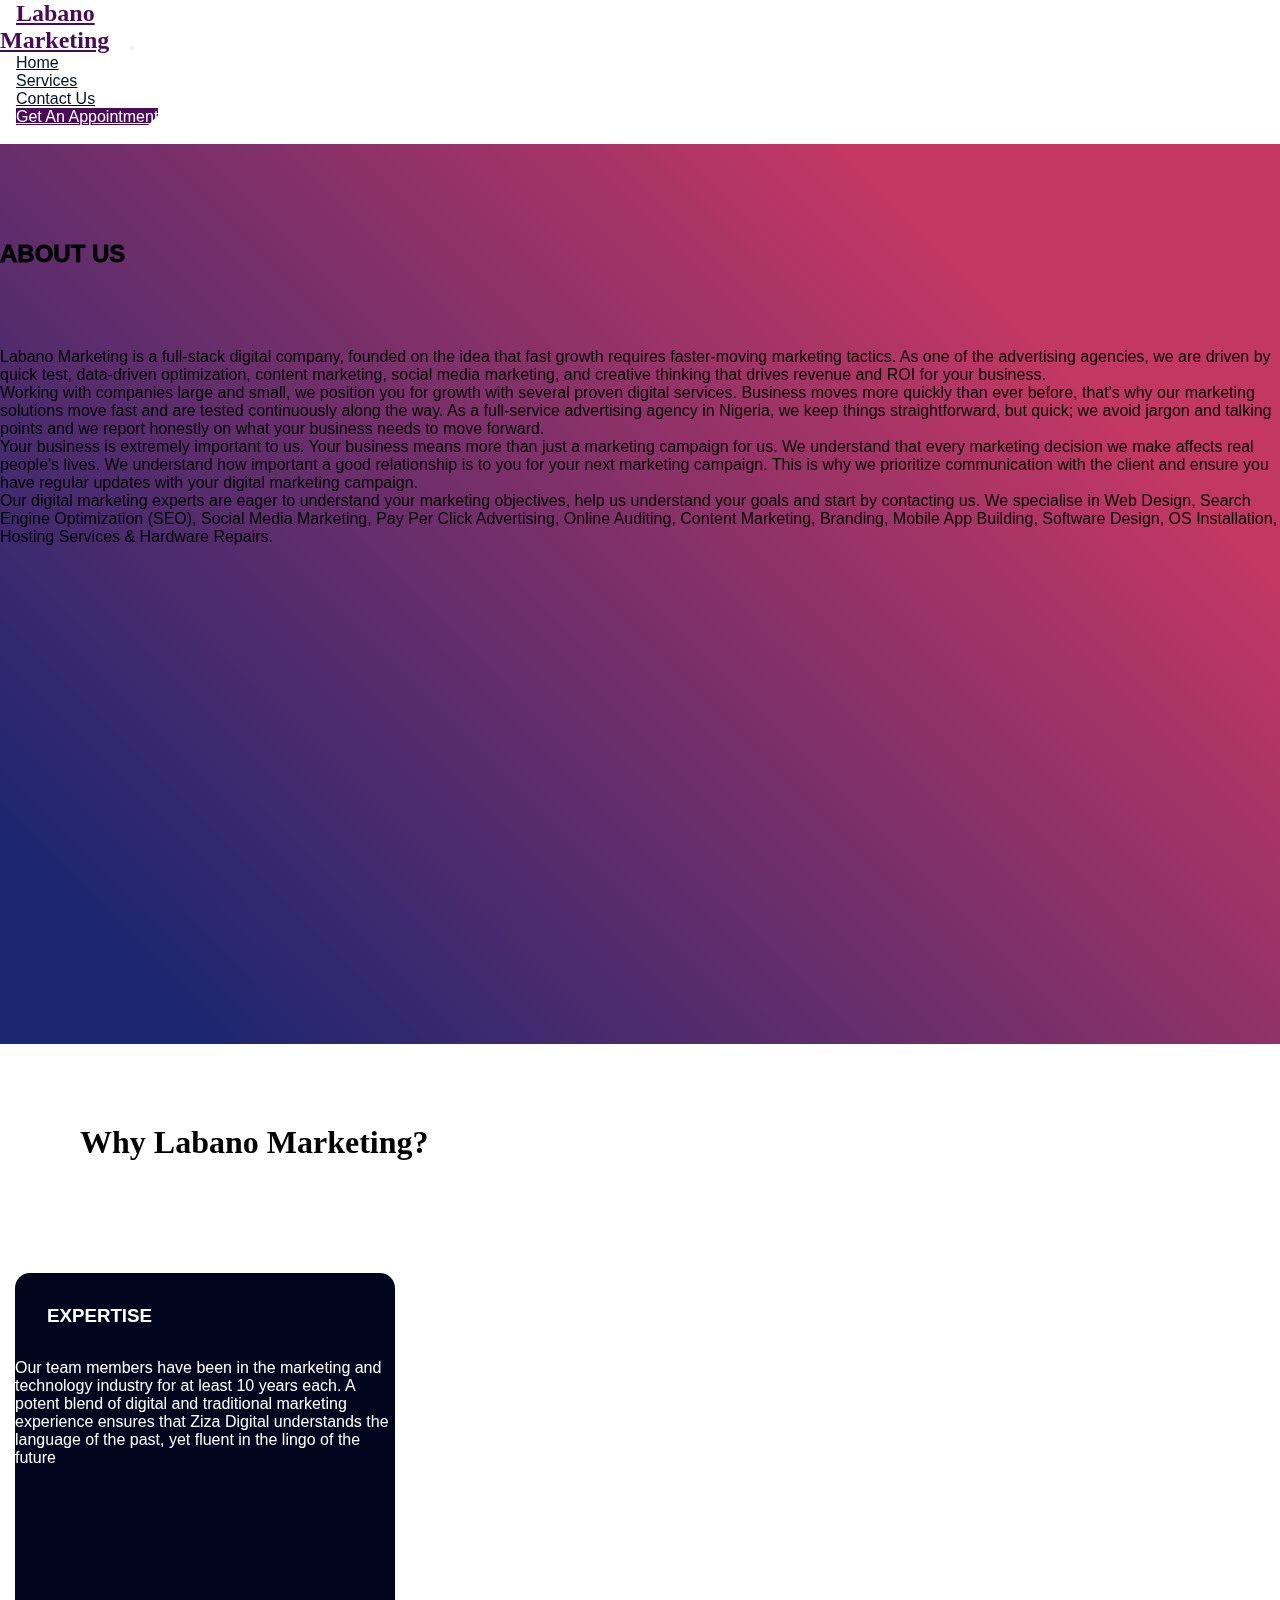
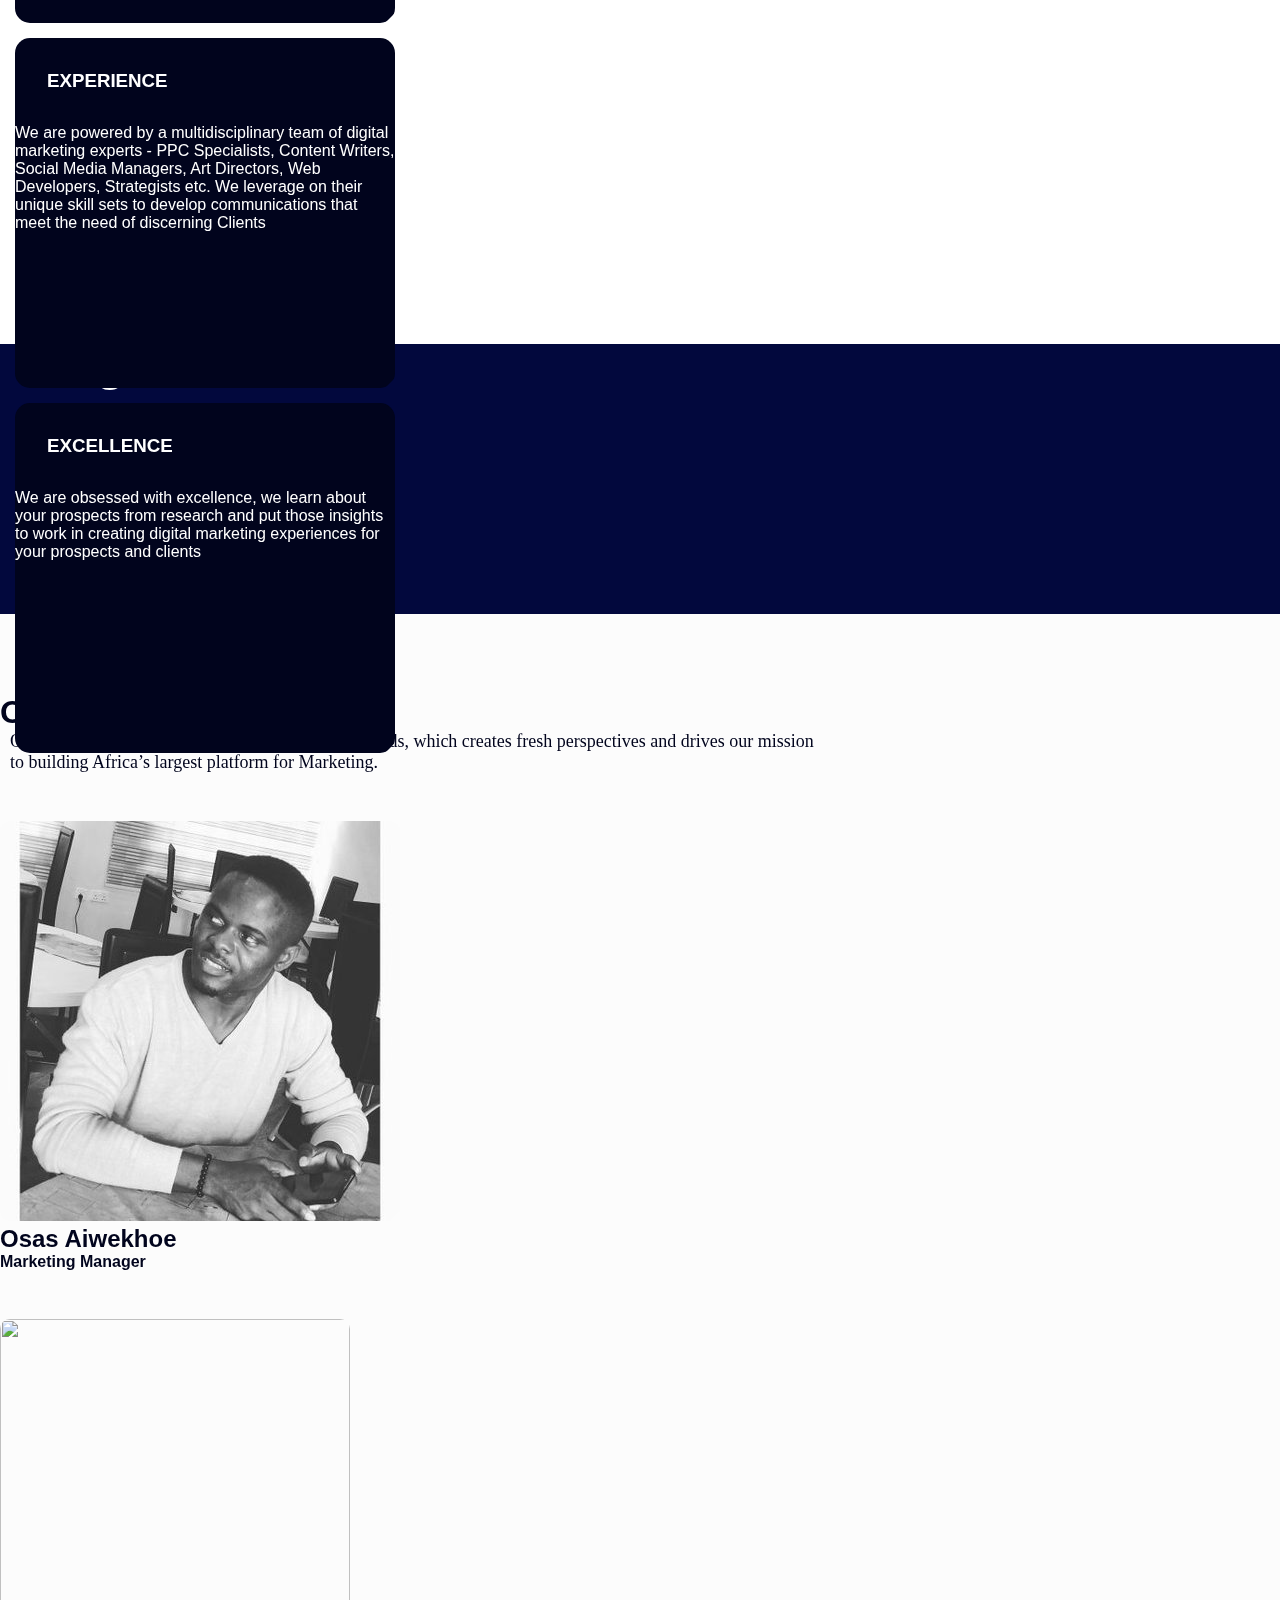
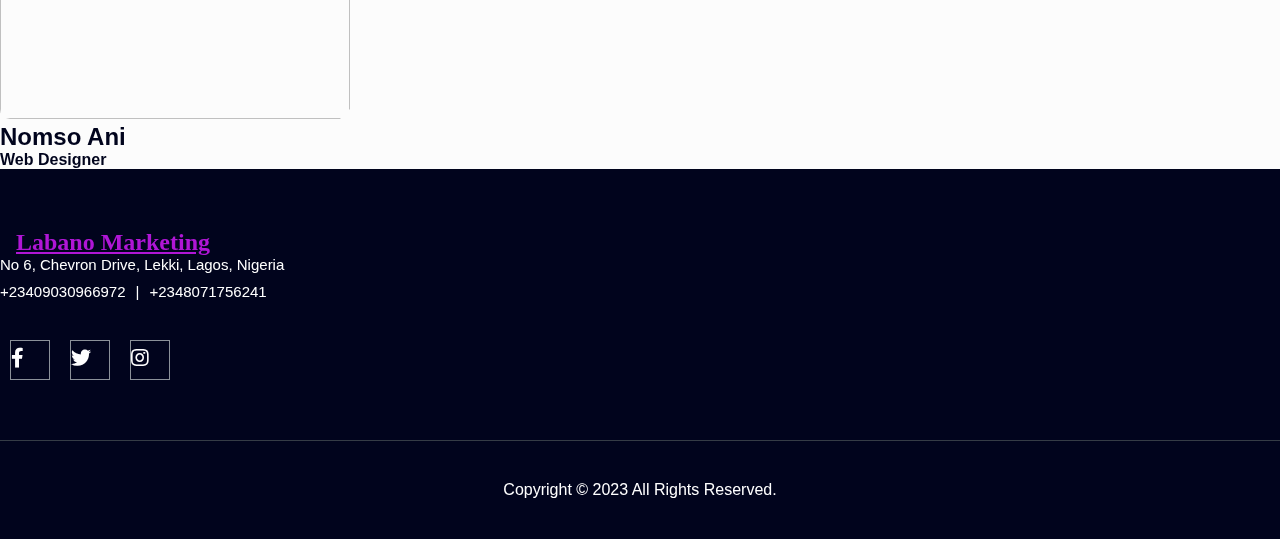
==== commit f7dc93ed: "update about/service/index" ====
--- a/about.html
+++ b/about.html
@@ -34,10 +34,6 @@
               <li class="nav-item">
                 <a class="nav-link" href="contact.html">Contact Us</a>
               </li>
-  
-              <li class="nav-item">
-                <a class="nav-link" href="partner.html">Partner With Us</a>
-              </li>
         </ul>
         <a href="https://instagram.com/labanomarketing" class="btn btn-outline-success" type="submit">Get An Appointment</a>
       </div>
@@ -101,10 +97,34 @@
       </div>
       <div class="card-1 container-sm">
           <h3 class="text-center" >EXCELLENCE</h3>
-          <p class="text-center"> We learn about your business from you, we learn about your prospects from research and put those insights to work in creating digital marketing experiences for your prospects and clients </p>
-      </div>
-    </div>
-
+          <p class="text-center"> We are obsessed with excellence, we learn about your prospects from research and put those insights to work in creating digital marketing experiences for your prospects and clients </p>
+      </div>
+    </div>
+
+  </section>
+
+
+
+  <!--               numbers section                -->
+
+
+  <section class="no-sec mt-sm-5">
+    <div class="no-div d-flex justify-content-center align-content-center p-5 flex-wrap">
+        <div class="plus no">
+            <h4 class="text-center">5+</h4>
+            <p>Companies Worldwide we work with</p>
+        </div>
+
+        <div class="percent no">
+            <h4 class="text-center">92%</h4>
+            <p>Client satisfaction</p>
+        </div>
+
+        <div class="nu no">
+            <h4 class="text-center">15</h4>
+            <p>Campaigns across Africa</p>
+        </div>
+    </div>
   </section>
 
 
@@ -112,22 +132,22 @@
   
   <section class="team-sec">
     <div class="team-text text-lg-center text-sm-center">
-      <h1 class="text-white">Our Team</h1>
-      <p class="team-p font-monospace text-white">Our team is defined by its eclectic mix of backgrounds, which creates fresh perspectives and drives our mission <br> to building Africa’s largest platform for Marketing.</p>
+      <h1 class="o-team">Our Team</h1>
+      <p class="team-p">Our team is defined by its eclectic mix of backgrounds, which creates fresh perspectives and drives our mission <br> to building Africa’s largest platform for Marketing.</p>
     </div>
 
     <div class="team-image d-flex justify-content-evenly flex-wrap">
 
       <div class="osas">
         <img class="team-img" src="osas-labano-homes.jpg" width= alt="">
-        <h2 class="text-center text-white">Osas Aiwekhoe</h2>
-        <h4 class="text-center text-white">Marketing Manager</h4>
+        <h2 class="text-center p-2">Osas Aiwekhoe</h2>
+        <h4 class="text-center">Marketing Manager</h4>
       </div>
 
       <div class="nomso">
         <img class="team-img"  src="nomso labano marketing.jpg" width="350" height="400" alt="">
-        <h2 class="text-center text-white">Nomso Ani</h2>
-        <h4 class="text-center text-white">Web Designer</h4>
+        <h2 class="text-center p-2">Nomso Ani</h2>
+        <h4 class="text-center">Web Designer</h4>
       </div>
     </div>
   </section>
--- a/style.css
+++ b/style.css
@@ -509,7 +509,7 @@
 }
 
 .screen-header-button.minimize {
-  background: #b016d6;
+  background: #5b1dea;
 }
 
 .screen-header-right {
@@ -804,7 +804,15 @@
 
 
 
-/*                               services pages                          */
+
+/* <---------------------//                     other pages css                          //-------------------------> */
+
+
+
+
+
+
+/*      ----------------       services pages         ----------------     */
 
 .hero-sect {
   min-height: 100vh;
@@ -814,11 +822,30 @@
   border-radius: 10px;
   height: auto;
   min-width: 100%;
-}
+  animation: zoom-in-zoom-out 15s ease-out infinite;
+  clip-path: polygon(0 0, 100% 0, 100% calc(100% - 10px), calc(100% - 10px) 100%, 0 100%);
+}
+
+
+@keyframes zoom-in-zoom-out {
+    0% {
+      transform: scale(1, 1);
+    }
+    50% {
+      transform: scale(0.8, 0.8);
+    }
+    100% {
+      transform: scale(1, 1);
+    }
+  }
 
 .hero {
   padding-top: 8rem;
 }
+
+.hero-test {
+  animation: zoom-in-zoom-out 10s ease-out infinite;
+} 
 
 .hero-test h1{
   font-weight: 700;
@@ -860,6 +887,10 @@
   .hero-test h1 {
     font-size: 22px;
   }
+  
+  .hero {
+    padding-top: 1rem;
+  }
 }
 
 @media screen and (max-width: 375px) {
@@ -889,7 +920,7 @@
 
 
 
-/*                               about us page                          */
+/*    ------------------     about us page          --------------------      */
 
 .about-pic img {
   width: 100%;
@@ -960,10 +991,79 @@
 }
 
 
+/* numbers section  */
+
+.no-sec {
+  background-color: #02083d;
+  min-height: 30vh;
+}
+
+.no {
+  margin-inline: 6rem;
+  color: #fff;
+}
+
+.no h4 {
+  font-size: 50px;
+}
+
+/* m/q */
+
+@media (min-width: 1px) and (max-width: 768px) {
+  .no h4 {
+    font-size: 40px;
+  }
+}
+
+
+@media (min-width: 1px) and (max-width: 575px) {
+  .no-sec {
+    margin-top: 3rem;
+  }
+
+  .no h4 {
+    font-size: 35px;
+  }
+}
+
+@media (min-width: 1px) and (max-width: 425px) {
+
+  .no h4 {
+    font-size: 30px;
+  }
+
+  .no p {
+    font-size: 15px;
+  }
+}
+
+@media (min-width: 1px) and (max-width: 375px) {
+  
+  .no h4 {
+    font-size: 28px;
+  }
+
+  .no p {
+    font-size: 12px;
+  }
+}
+
+@media (min-width: 1px) and (max-width: 320px) {
+  
+  .no h4 {
+    font-size: 25px;
+  }
+
+  .no p {
+    font-size: 10px;
+  }
+}
+
  /* our team section */
 
  .team-sec {
-  background: linear-gradient(45deg, #222968 10%, #77072b 80%);
+  background-color: #fcfcfc;
+  color: #01041d;
  }
 
  .team-text {
@@ -971,9 +1071,10 @@
  }
 
  .team-p {
-  font-size: larger;
+  font-size: large;
   padding-left: 10px;
   padding-right: 10px;
+  font-family: Georgia, 'Times New Roman', Times, serif;
  }
  
  .team-img {
@@ -1040,10 +1141,3 @@
     font-size: small;
   }
  }
-
-
-
-
-
-
-/*                               partner page                           */